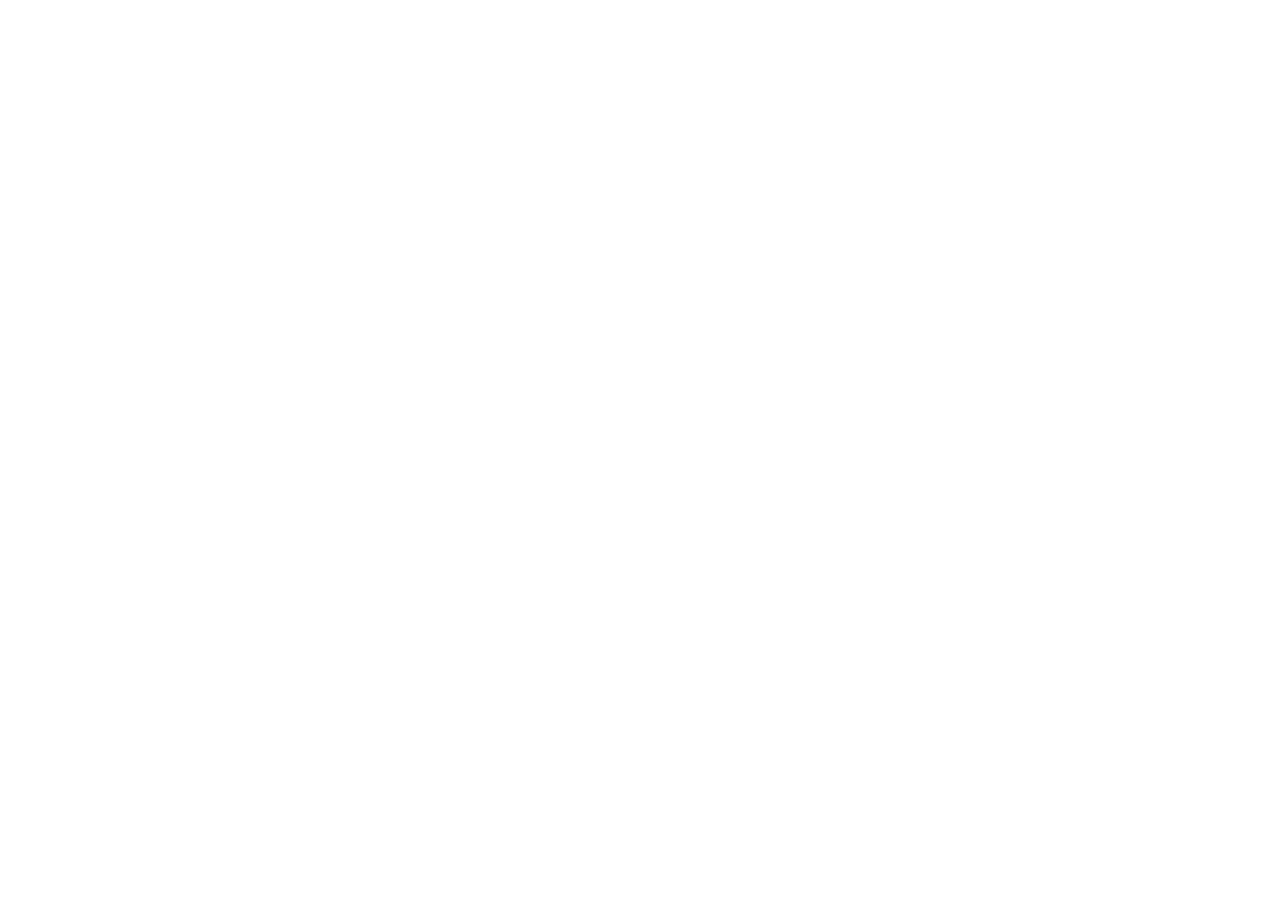
==== test.html @ 27890da2 "test" ====
<!DOCTYPE HTML>
<html>
<head>
    <title>domReady test</title>
    <meta http-equiv="Content-type" content="text/html; charset=utf-8">
    <script src="../src/ready.js"></script>
    <script type="text/javascript">
      domReady(function () {
        document.getElementById('title').innerHTML = 'domready';
        domReady(function () {
          document.getElementById('title').innerHTML += '✓';
        });
      });
    </script>
</head>
<body>
    <h1 id="title"></h1>
</body>
</html>
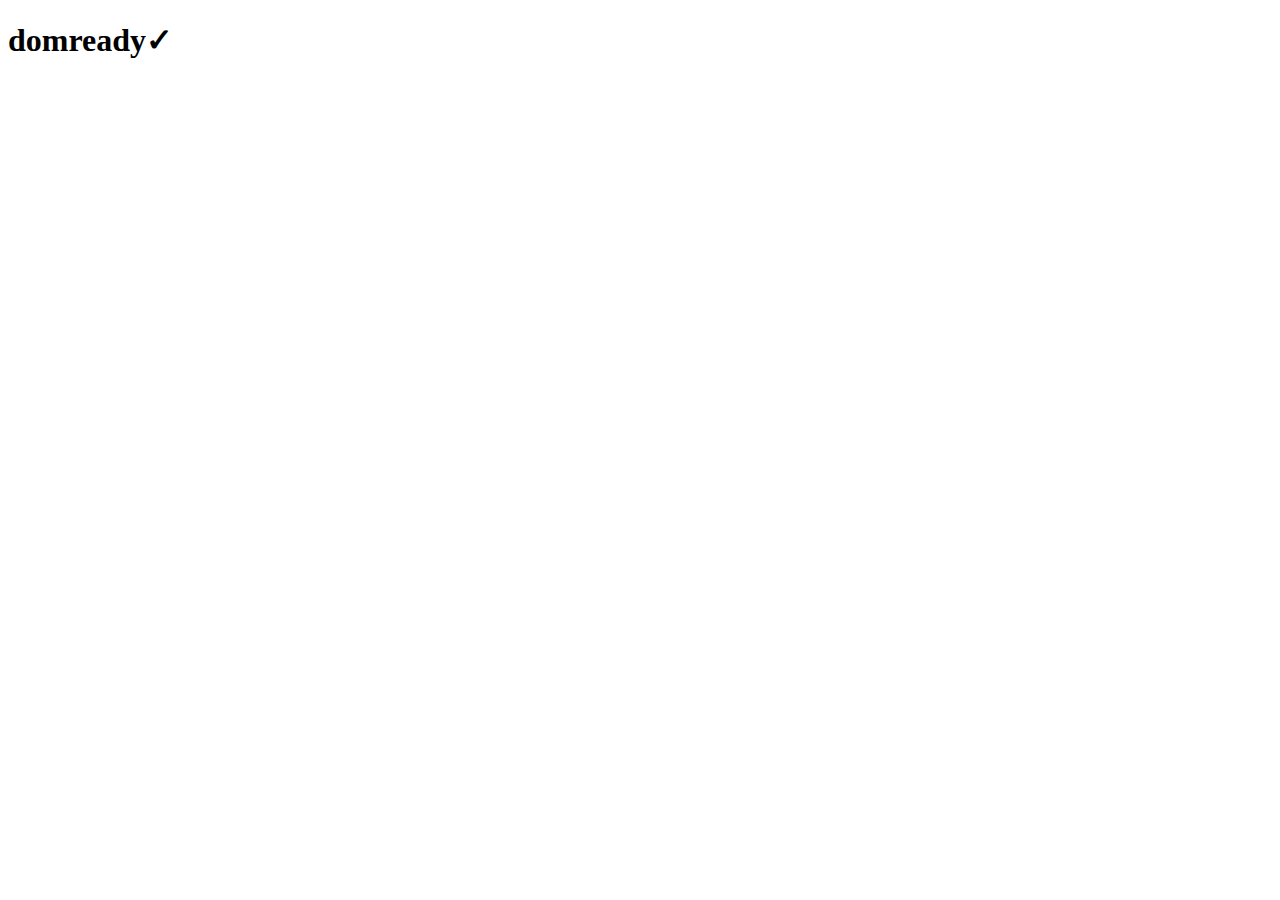
==== commit 45e8c1aa: "add js" ====
--- a/test.html
+++ b/test.html
@@ -3,7 +3,7 @@
 <head>
     <title>domReady test</title>
     <meta http-equiv="Content-type" content="text/html; charset=utf-8">
-    <script src="../src/ready.js"></script>
+    <script src="domready.js"></script>
     <script type="text/javascript">
       domReady(function () {
         document.getElementById('title').innerHTML = 'domready';
@@ -14,6 +14,6 @@
     </script>
 </head>
 <body>
-    <h1 id="title"></h1>
+    <h1 id="title">domReady test</h1>
 </body>
 </html>